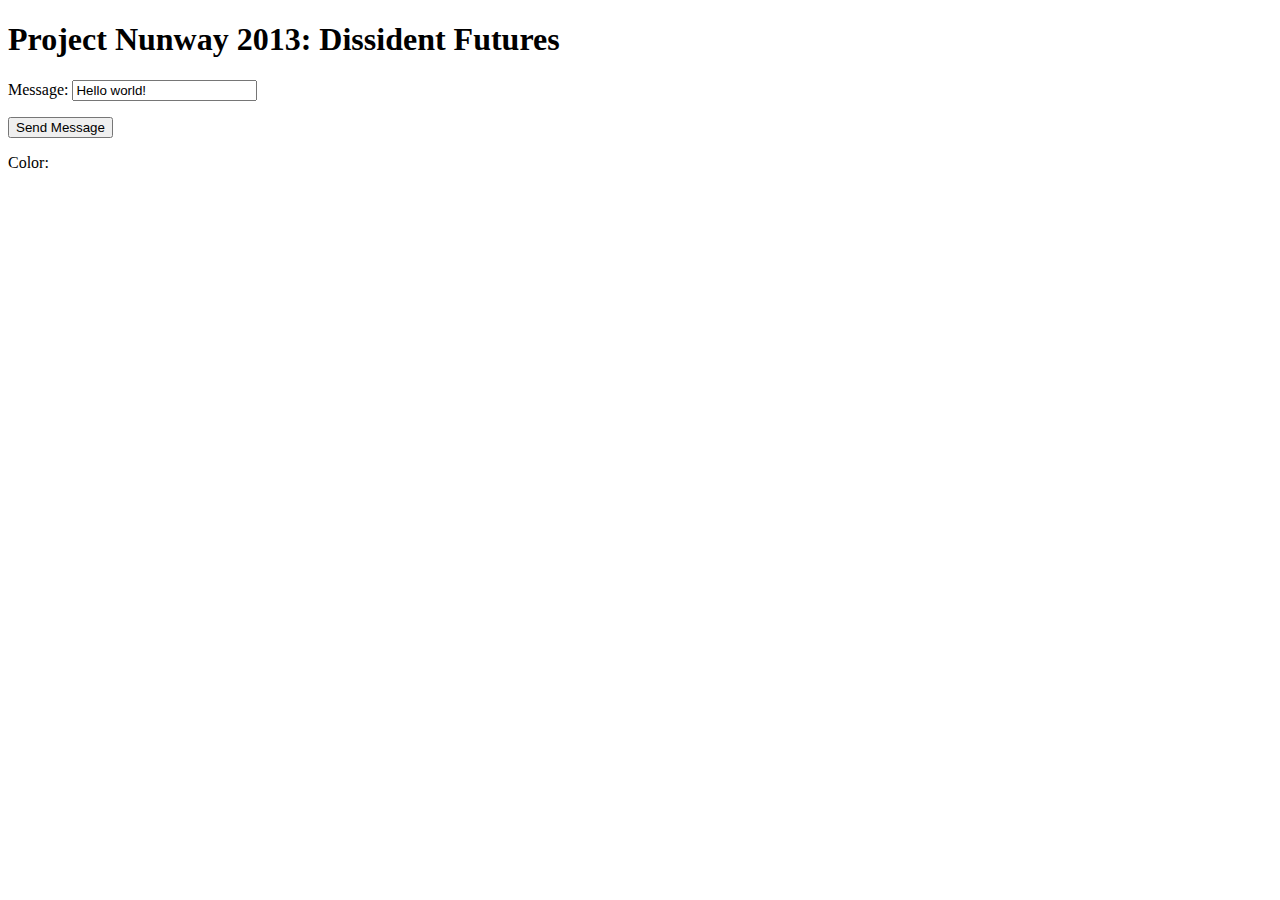
==== nunway_website/index.html @ d66bb754 "Update webpage client to use hub server as the socket connection. Start making webpage more like wha" ====
<!DOCTYPE html>
<html>
   <head>
     <link href="assets/css/style.css" rel="stylesheet">
     
      <script type="text/javascript">
         var sock = null;
         var wsuri = "ws://ec2-54-200-22-181.us-west-2.compute.amazonaws.com"; // IP address of hub server
 
         window.onload = function() {
           
            sock = new WebSocket(wsuri);
 
            sock.onopen = function() {
               console.log("connected to " + wsuri);
            }
 
            sock.onclose = function(e) {
               console.log("connection closed (" + e.code + ")");
            }
 
            sock.onmessage = function(e) {
               console.log("message received: " + e.data);
               //$("#colorTxt").text(e.data);

               // Isolate decided values for red, green, blue.
               var obj = eval("(" + e.data + ")");
               var strRGB = "rgb(" + obj.red + ", " + obj.green + ", " + obj.blue + ")";
               $("#colorTxt").text(strRGB);
               $("#square").css('background-color', "rgb(" + obj.red + ", " + obj.green + ", " + obj.blue + ")");
            }
         };
 
         function send() {
            var msg = document.getElementById('message').value;
            sock.send(msg);
         };
      </script>
   </head>
   <body>
      <h1>Project Nunway 2013: Dissident Futures</h1>
      <form>
         <p>
            Message:
            <input id="message" type="text" value="Hello world!">
         </p>
      </form>
      <button onclick='send();'>Send Message</button>
      <p>
        Color:
      </p>
      <div id="colorTxt"></div>
      <div id="squareBorder">
        <div id="square"></div>
      </div>
      <!-- Placed at the end of the document so the pages load faster -->
      <script src="assets/js/jquery.js"></script>
   </body>
</html>
---- nunway_website/assets/css/style.css ----
#squareBorder {
  
}

#square {
	width: 100px;
	height: 100px;
}
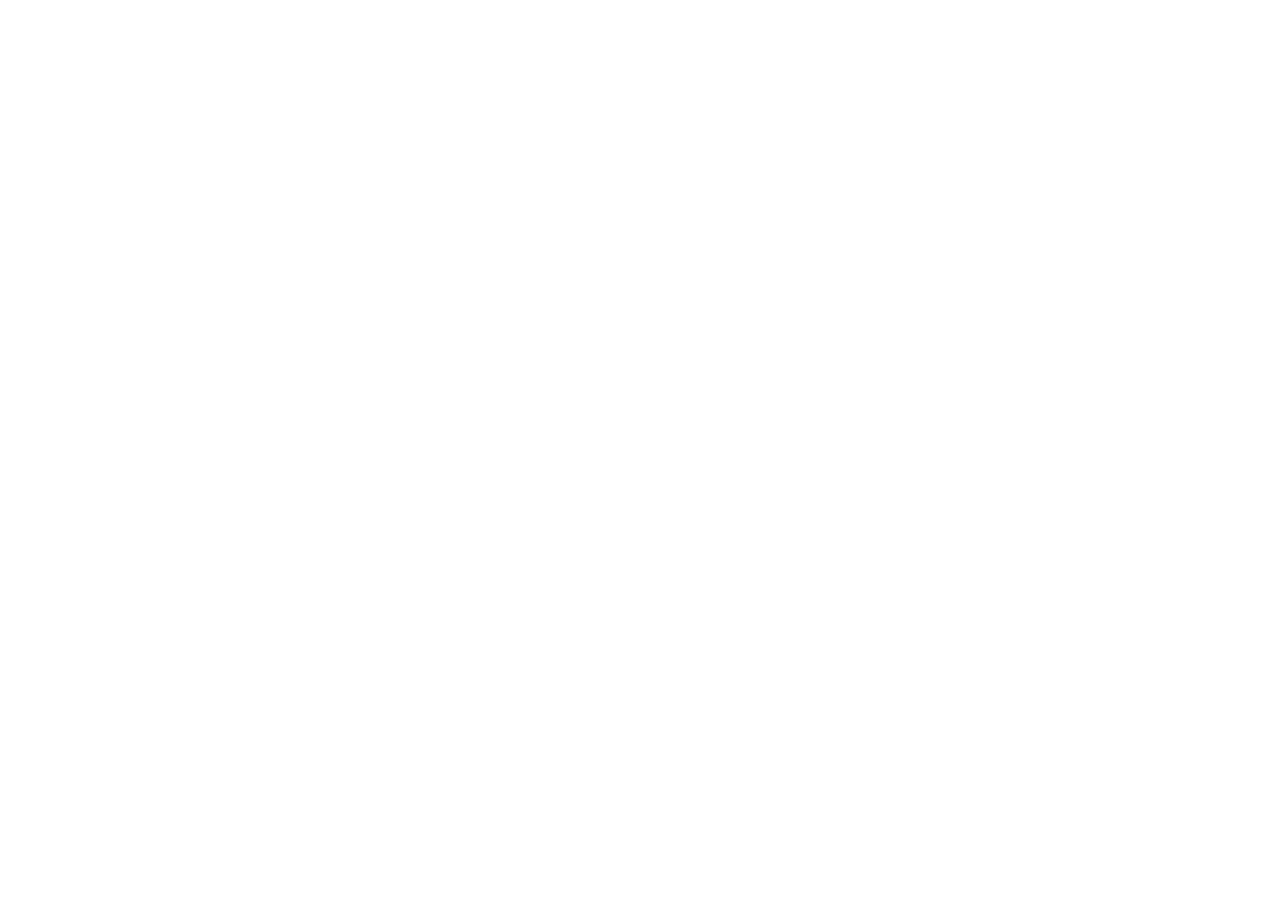
==== commit 65ae5068: "Simplify website." ====
--- a/nunway_website/index.html
+++ b/nunway_website/index.html
@@ -2,58 +2,39 @@
 <html>
    <head>
      <link href="assets/css/style.css" rel="stylesheet">
-     
       <script type="text/javascript">
          var sock = null;
-         var wsuri = "ws://ec2-54-200-22-181.us-west-2.compute.amazonaws.com"; // IP address of hub server
- 
+         var wsuri = "ws://ec2-54-200-22-181.us-west-2.compute.amazonaws.com:9000"; // IP address of hub server
+
          window.onload = function() {
-           
+            console.log("loaded");
             sock = new WebSocket(wsuri);
- 
+
             sock.onopen = function() {
                console.log("connected to " + wsuri);
             }
- 
+
             sock.onclose = function(e) {
                console.log("connection closed (" + e.code + ")");
             }
- 
+
+            sock.onerror = function(e) {
+               console.log("connection error (" + e.code + ")");
+            }
+
             sock.onmessage = function(e) {
                console.log("message received: " + e.data);
                //$("#colorTxt").text(e.data);
 
                // Isolate decided values for red, green, blue.
-               var obj = eval("(" + e.data + ")");
-               var strRGB = "rgb(" + obj.red + ", " + obj.green + ", " + obj.blue + ")";
-               $("#colorTxt").text(strRGB);
-               $("#square").css('background-color', "rgb(" + obj.red + ", " + obj.green + ", " + obj.blue + ")");
+               var obj = JSON.parse(e.data);
+               $("body").css('background-color', "rgb(" + obj.red + ", " + obj.green + ", " + obj.blue + ")");
             }
          };
- 
-         function send() {
-            var msg = document.getElementById('message').value;
-            sock.send(msg);
-         };
       </script>
+      <title>Project Nunway 2013: Dissident Futures</title>
    </head>
    <body>
-      <h1>Project Nunway 2013: Dissident Futures</h1>
-      <form>
-         <p>
-            Message:
-            <input id="message" type="text" value="Hello world!">
-         </p>
-      </form>
-      <button onclick='send();'>Send Message</button>
-      <p>
-        Color:
-      </p>
-      <div id="colorTxt"></div>
-      <div id="squareBorder">
-        <div id="square"></div>
-      </div>
-      <!-- Placed at the end of the document so the pages load faster -->
       <script src="assets/js/jquery.js"></script>
    </body>
-</html>+</html>
--- a/nunway_website/assets/css/style.css
+++ b/nunway_website/assets/css/style.css
@@ -1,7 +1,3 @@
-#squareBorder {
-  
-}
-
 #square {
 	width: 100px;
 	height: 100px;
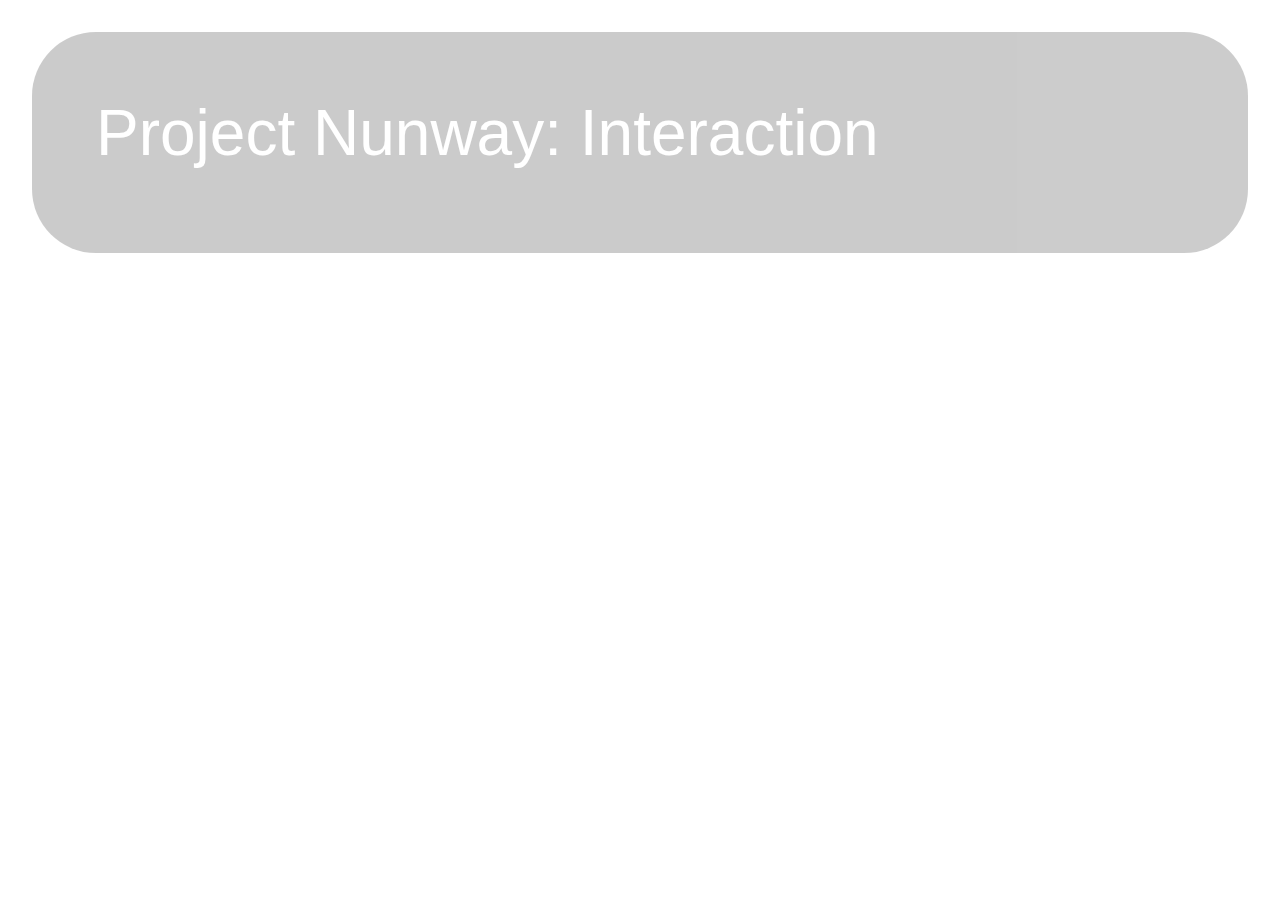
==== commit a157a060: "Update website" ====
--- a/nunway_website/index.html
+++ b/nunway_website/index.html
@@ -2,39 +2,15 @@
 <html>
    <head>
      <link href="assets/css/style.css" rel="stylesheet">
-      <script type="text/javascript">
-         var sock = null;
-         var wsuri = "ws://ec2-54-200-22-181.us-west-2.compute.amazonaws.com:9000"; // IP address of hub server
-
-         window.onload = function() {
-            console.log("loaded");
-            sock = new WebSocket(wsuri);
-
-            sock.onopen = function() {
-               console.log("connected to " + wsuri);
-            }
-
-            sock.onclose = function(e) {
-               console.log("connection closed (" + e.code + ")");
-            }
-
-            sock.onerror = function(e) {
-               console.log("connection error (" + e.code + ")");
-            }
-
-            sock.onmessage = function(e) {
-               console.log("message received: " + e.data);
-               //$("#colorTxt").text(e.data);
-
-               // Isolate decided values for red, green, blue.
-               var obj = JSON.parse(e.data);
-               $("body").css('background-color', "rgb(" + obj.red + ", " + obj.green + ", " + obj.blue + ")");
-            }
-         };
-      </script>
-      <title>Project Nunway 2013: Dissident Futures</title>
+     <title>Project Nunway 2013: Dissident Futures</title>
    </head>
    <body>
-      <script src="assets/js/jquery.js"></script>
+     <div id="overlay">
+       <p><strong>Project Nunway: Interaction</strong></p>
+       <p>
+         
+       </p>
+     <script type="text/javascript" src="assets/js/jquery.js"></script>
+     <script type="text/javascript" src="assets/js/ws_client.js"></script>
    </body>
 </html>
--- a/nunway_website/assets/css/style.css
+++ b/nunway_website/assets/css/style.css
@@ -1,4 +1,31 @@
+* {
+  margin: 0;
+  padding: 0;
+}
+
+body {
+  padding: 2em;
+}
+
 #square {
-	width: 100px;
-	height: 100px;
+  width: 100px;
+  height: 100px;
+}
+
+#overlay {
+  background-color: #999;
+  border-radius: 1em;
+  color: #fff;
+  font-family: 'Helvetica';
+  font-weight: 100;
+  font-size: 4em;
+  height: 30%;
+  margin: 0 auto;
+  opacity: 0.5;
+  padding: 1em;
+}
+
+#overlay p {
+  margin: 0;
+  margin-bottom: 0.3em;
 }